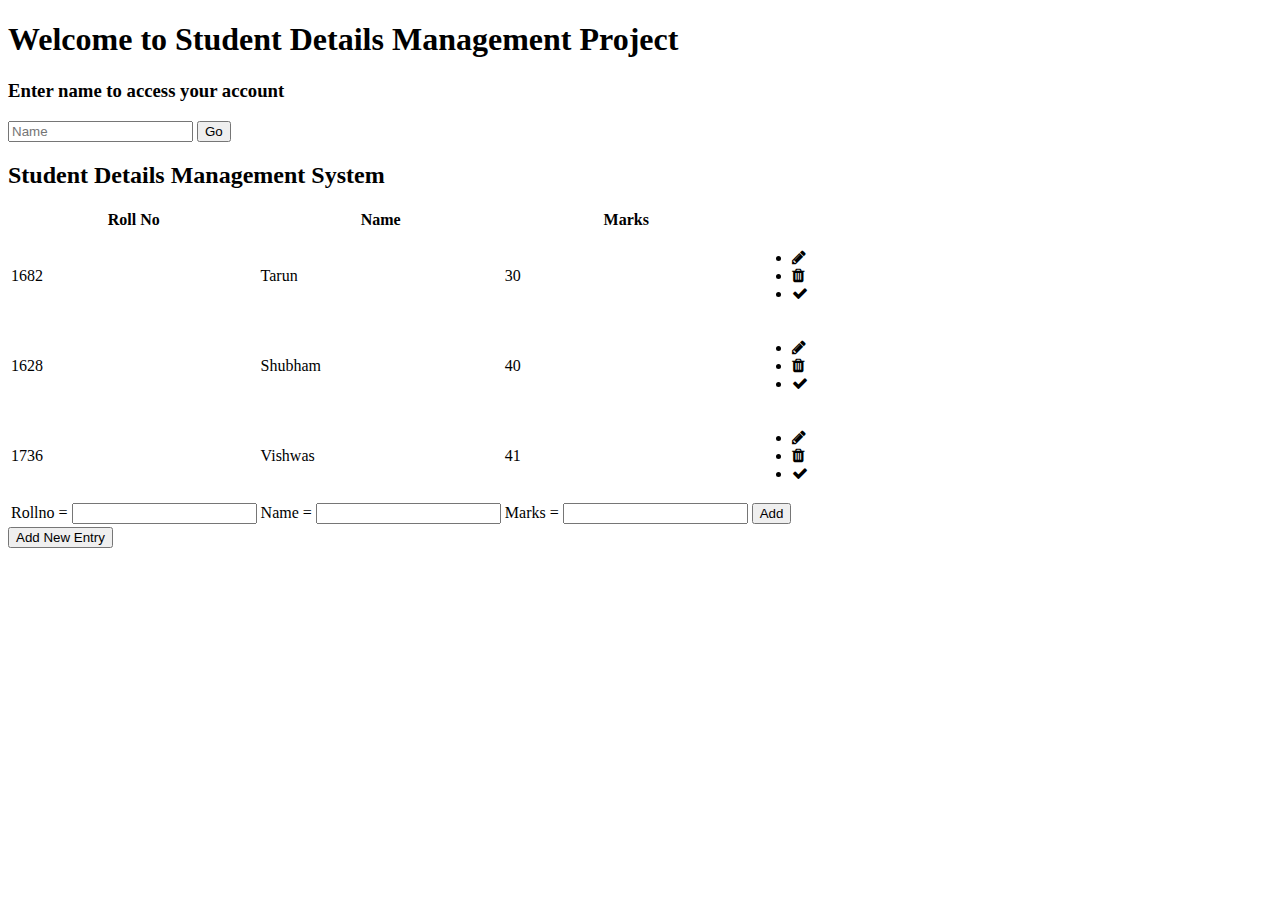
==== index.html @ a67f0a46 "solved bug for new entries" ====
<!DOCTYPE html>
<html lang="en-US" utf-8>
    <head>
            <script src="https://code.jquery.com/jquery-1.11.0.min.js"></script>

            <script src="https://code.jquery.com/jquery-3.2.1.slim.min.js" integrity="sha384-KJ3o2DKtIkvYIK3UENzmM7KCkRr/rE9/Qpg6aAZGJwFDMVNA/GpGFF93hXpG5KkN" crossorigin="anonymous"></script>
            <script src="https://cdnjs.cloudflare.com/ajax/libs/popper.js/1.12.3/umd/popper.min.js" integrity="sha384-vFJXuSJphROIrBnz7yo7oB41mKfc8JzQZiCq4NCceLEaO4IHwicKwpJf9c9IpFgh" crossorigin="anonymous"></script>
            <script src="https://maxcdn.bootstrapcdn.com/bootstrap/4.0.0-beta.2/js/bootstrap.min.js" integrity="sha384-alpBpkh1PFOepccYVYDB4do5UnbKysX5WZXm3XxPqe5iKTfUKjNkCk9SaVuEZflJ" crossorigin="anonymous"></script>
            
          <!--  <script src="https://cdn.datatables.net/1.10.16/js/dataTables.bootstrap4.min.js>"></script>  -->
            <script src="https://cdn.datatables.net/1.10.16/js/jquery.dataTables.min.js"></script>
            
            <link rel="stylesheet" href="https://maxcdn.bootstrapcdn.com/font-awesome/4.7.0/css/font-awesome.min.css">
            <link rel="stylesheet" href="https://maxcdn.bootstrapcdn.com/bootstrap/4.0.0-beta.2/css/bootstrap.min.css" integrity="sha384-PsH8R72JQ3SOdhVi3uxftmaW6Vc51MKb0q5P2rRUpPvrszuE4W1povHYgTpBfshb" crossorigin="anonymous">
           <link rel="stylesheet" href="https://cdn.datatables.net/1.10.16/css/dataTables.bootstrap4.min.css">
          
            <script src="jquery.confirm.min.js"></script>
            <link rel="stylesheet" href="https://myclabs.github.io/jquery.confirm/css/bootstrap.min.css">
            <link rel="stylesheet" href="main.css">
            <script src="main.js"></script>
        <body>
            <div class="wrapper">

                <section class="welcome-screen">
                        <h1> Welcome to Student Details Management Project </h1>
                        <h3> Enter name to access your account </h3>
                        <div class="input-wrapper">
                            <input type="text" placeholder="Name" id="name-input">
                            <button id="go"> Go </button>
                            <div class="wrong"></div>
                        </div>
                    </section>
            
                        
            <div class="main hidden container">
                    <header>
                            <div class="right floated user-name"> </div>
                        </header>
                <h2>Student Details Management System</h2>
                <table class="table table-hover" id="student">
                    <thead>
                    <tr> 
                        <!-- <th>#</th> -->
                        <th>Roll No</th>
                        <th>Name</th>
                        <th>Marks</th>
                        <th></th>
                        

                    </tr>
                    </thead>
                    <tbody>
                    <tr class="left-right">
                           <!-- <th scope="row">1</th>-->
                            <td>1682</td>
                            <td>Tarun</td>
                            <td>30</td>
                            <td>
                                <div class="slider">
                                        <ul>
                                                <li><i class="edit fa fa-pencil" aria-hidden="true" data-toggle="tooltip" title="Edit"></i></li>
                                                <li><i class="fa fa-trash confirm" aria-hidden="true" data-toggle="tooltip" title="Delete" data-confirm-button="Yes I am" data-cancel-button="Whoops no"></i></li>
                                                <li><i class="fa fa-check" aria-hidden="true" data-toggle="tooltip" title="Select"></i></li>
                                        </ul>
                                </div>
                                
                            </td>
                    
                    </tr>
                    <tr class="left-right">
                        <!-- <th scope="row">2</th> -->
                        <td>1628</td>
                        <td>Shubham</td>
                        <td>40</td>
                        <td>
                                <div class="slider">
                                    <ul>
                                        <li><i class="edit fa fa-pencil" aria-hidden="true" data-toggle="tooltip" title="Edit"></i></li>
                                        <li><i class="fa fa-trash confirm" aria-hidden="true" data-toggle="tooltip" title="Delete" data-confirm-button="Yes I am" data-cancel-button="Whoops no"></i></li>
                                        <li><i class="fa fa-check" aria-hidden="true" data-toggle="tooltip" title="Select"></i></li>
                                    </ul>
                                </div>
                        </td>
                    </tr>
                    <tr class="left-right">
                        <!-- <th scope="row">3</th> -->
                        <td>1736</td>
                        <td>Vishwas</td>
                        <td>41</td>
                        <td>
                                <div class="slider">
                                    <ul>
                                        <li><i class="edit fa fa-pencil" aria-hidden="true" data-toggle="tooltip" title="Edit"></i></li>
                                        <li><i class="fa fa-trash confirm" aria-hidden="true" data-toggle="tooltip" title="Delete" data-confirm-button="Yes I am" data-cancel-button="Whoops no"></i></li>
                                        <li><i class="fa fa-check" aria-hidden="true" data-toggle="tooltip" title="Select"></i></li>
                                    </ul>
                                </div>
                        </td>
                    </tr>
                    <tr class="left-right hidden" id="add_only">
                        <!-- <th scope="row">New Entry</th> -->
                         <td>Rollno = <input type="number" name="rollno" id="rollno" required></td>
                        <td>Name = <input type="text" name="name" id="name" required></td>
                        <td>Marks = <input type="number" name="marks" id="marks" required></td>
                        <td><input type="submit" class="btn btn-default" value="Add" id="addRow"></td>

                    </tr>

                    
                    </tbody>
                </table>
                
                    <input type="button" class="btn btn-default" id="add_entry" value="Add New Entry">

                
                
            </div>
            </div>

            
        </body>
    </head>
</html>
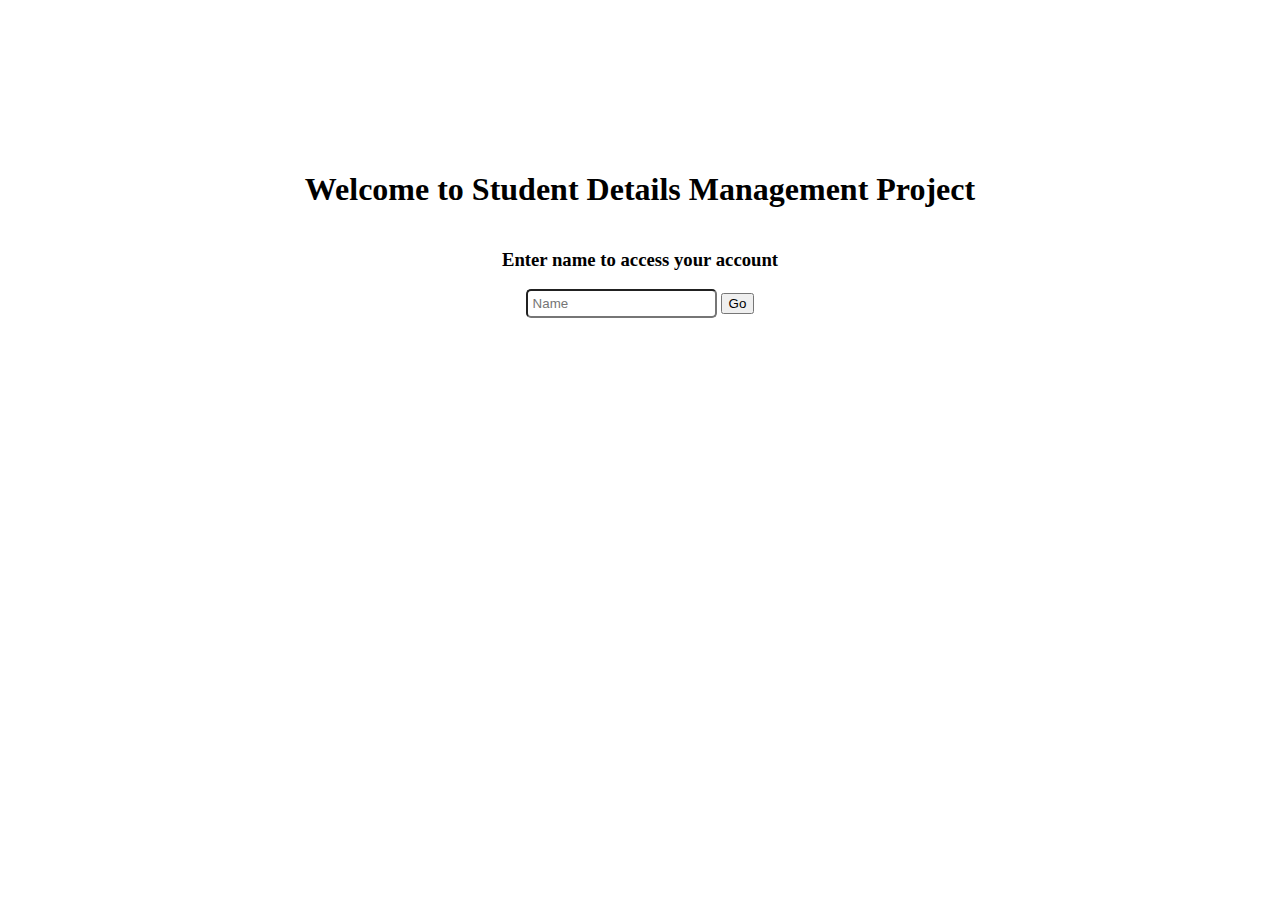
==== commit 1cbee763: "Rename Student Details Management.html to index.html" ====
--- a/index.html
+++ b/index.html
@@ -1,7 +1,6 @@
 <!DOCTYPE html>
 <html lang="en-US" utf-8>
     <head>
-            <script src="https://code.jquery.com/jquery-1.11.0.min.js"></script>
 
             <script src="https://code.jquery.com/jquery-3.2.1.slim.min.js" integrity="sha384-KJ3o2DKtIkvYIK3UENzmM7KCkRr/rE9/Qpg6aAZGJwFDMVNA/GpGFF93hXpG5KkN" crossorigin="anonymous"></script>
             <script src="https://cdnjs.cloudflare.com/ajax/libs/popper.js/1.12.3/umd/popper.min.js" integrity="sha384-vFJXuSJphROIrBnz7yo7oB41mKfc8JzQZiCq4NCceLEaO4IHwicKwpJf9c9IpFgh" crossorigin="anonymous"></script>
@@ -12,10 +11,7 @@
             
             <link rel="stylesheet" href="https://maxcdn.bootstrapcdn.com/font-awesome/4.7.0/css/font-awesome.min.css">
             <link rel="stylesheet" href="https://maxcdn.bootstrapcdn.com/bootstrap/4.0.0-beta.2/css/bootstrap.min.css" integrity="sha384-PsH8R72JQ3SOdhVi3uxftmaW6Vc51MKb0q5P2rRUpPvrszuE4W1povHYgTpBfshb" crossorigin="anonymous">
-           <link rel="stylesheet" href="https://cdn.datatables.net/1.10.16/css/dataTables.bootstrap4.min.css">
-          
-            <script src="jquery.confirm.min.js"></script>
-            <link rel="stylesheet" href="https://myclabs.github.io/jquery.confirm/css/bootstrap.min.css">
+            <link rel="stylesheet" href="https://cdn.datatables.net/1.10.16/css/dataTables.bootstrap4.min.css">
             <link rel="stylesheet" href="main.css">
             <script src="main.js"></script>
         <body>
@@ -40,7 +36,7 @@
                 <table class="table table-hover" id="student">
                     <thead>
                     <tr> 
-                        <!-- <th>#</th> -->
+                        <th>#</th>
                         <th>Roll No</th>
                         <th>Name</th>
                         <th>Marks</th>
@@ -51,16 +47,15 @@
                     </thead>
                     <tbody>
                     <tr class="left-right">
-                           <!-- <th scope="row">1</th>-->
+                            <th scope="row">1</th>
                             <td>1682</td>
                             <td>Tarun</td>
                             <td>30</td>
                             <td>
                                 <div class="slider">
                                         <ul>
-                                                <li><i class="edit fa fa-pencil" aria-hidden="true" data-toggle="tooltip" title="Edit"></i></li>
-                                                <li><i class="fa fa-trash confirm" aria-hidden="true" data-toggle="tooltip" title="Delete" data-confirm-button="Yes I am" data-cancel-button="Whoops no"></i></li>
-                                                <li><i class="fa fa-check" aria-hidden="true" data-toggle="tooltip" title="Select"></i></li>
+                                                <li><i class="fa fa-pencil" aria-hidden="true" data-toggle="tooltip" title="Edit"></i></li>
+                                                <li><i class="fa fa-trash" aria-hidden="true" data-toggle="tooltip" title="Delete"></i></li>
                                         </ul>
                                 </div>
                                 
@@ -68,40 +63,38 @@
                     
                     </tr>
                     <tr class="left-right">
-                        <!-- <th scope="row">2</th> -->
+                        <th scope="row">2</th>
                         <td>1628</td>
                         <td>Shubham</td>
                         <td>40</td>
                         <td>
                                 <div class="slider">
                                     <ul>
-                                        <li><i class="edit fa fa-pencil" aria-hidden="true" data-toggle="tooltip" title="Edit"></i></li>
-                                        <li><i class="fa fa-trash confirm" aria-hidden="true" data-toggle="tooltip" title="Delete" data-confirm-button="Yes I am" data-cancel-button="Whoops no"></i></li>
-                                        <li><i class="fa fa-check" aria-hidden="true" data-toggle="tooltip" title="Select"></i></li>
+                                        <li><i class="fa fa-pencil" aria-hidden="true" data-toggle="tooltip" title="Edit"></i></li>
+                                        <li><i class="fa fa-trash" aria-hidden="true" data-toggle="tooltip" title="Delete"></i></li>
                                     </ul>
                                 </div>
                         </td>
                     </tr>
                     <tr class="left-right">
-                        <!-- <th scope="row">3</th> -->
+                        <th scope="row">3</th>
                         <td>1736</td>
                         <td>Vishwas</td>
                         <td>41</td>
                         <td>
                                 <div class="slider">
                                     <ul>
-                                        <li><i class="edit fa fa-pencil" aria-hidden="true" data-toggle="tooltip" title="Edit"></i></li>
-                                        <li><i class="fa fa-trash confirm" aria-hidden="true" data-toggle="tooltip" title="Delete" data-confirm-button="Yes I am" data-cancel-button="Whoops no"></i></li>
-                                        <li><i class="fa fa-check" aria-hidden="true" data-toggle="tooltip" title="Select"></i></li>
+                                        <li><i class="fa fa-pencil" aria-hidden="true" data-toggle="tooltip" title="Edit"></i></li>
+                                        <li><i class="fa fa-trash" aria-hidden="true" data-toggle="tooltip" title="Delete"></i></li>
                                     </ul>
                                 </div>
                         </td>
                     </tr>
                     <tr class="left-right hidden" id="add_only">
-                        <!-- <th scope="row">New Entry</th> -->
-                         <td>Rollno = <input type="number" name="rollno" id="rollno" required></td>
-                        <td>Name = <input type="text" name="name" id="name" required></td>
-                        <td>Marks = <input type="number" name="marks" id="marks" required></td>
+                        <th scope="row">New Entry</th>
+                         <td>Rollno = <input type="text" name="rollno" id="rollno"></td>
+                        <td>Name = <input type="text" name="name" id="name"></td>
+                        <td>Marks = <input type="text" name="marks" id="marks"></td>
                         <td><input type="submit" class="btn btn-default" value="Add" id="addRow"></td>
 
                     </tr>
@@ -120,4 +113,4 @@
             
         </body>
     </head>
-</html>+</html>
--- a/main.css
+++ b/main.css
@@ -0,0 +1,94 @@
+input[type="search"]{
+    border-radius: 10%;
+    border-color: black;
+}
+ul{
+    list-style-type:none;
+    padding-left:0px;
+    text-decoration:none;
+       
+}
+
+li{
+    float: left;
+    cursor: pointer;
+    
+}
+li i{
+    display: block;
+    padding: 8px;                  
+}
+td th{
+    text-align:center;
+    border-radius:6px;
+    margin: 15px;
+}
+table{
+    border-radius:6px; 
+    border-collapse:separate;
+    border-radius:6px;
+    -moz-border-radius:6px;
+    
+}
+.left-right {
+    overflow:hidden;
+    height:20;
+    width:50;
+    position: relative;
+}
+.slider {
+    position: relative;
+    right:50px;
+    color: white;
+    margin: 0px;
+}
+
+.left-right:hover .slider {
+        display: inline;
+        right:0;
+        color: rgb(87, 82, 82);
+        transition:0.4s ease;
+        
+}
+
+.welcome-screen {
+    height: 100%;
+    width: 100%;
+    display: flex;
+    flex-direction: column;
+    justify-content: center;
+    align-items: center;
+    margin: 150px auto;
+}
+
+.main {
+    width: 100%;
+    height: 100%;
+    display: flex;
+    flex-direction: column;
+   
+}
+
+.hidden {
+    display: none;
+}
+
+.main header {
+    height: 80px;
+    
+    padding: 1rem;
+}
+
+.right.floated {
+    float: right;
+}
+
+.error {
+    border: 2px solid red;
+}
+
+
+input{
+    border-radius: 5px;
+    padding: 5px;
+}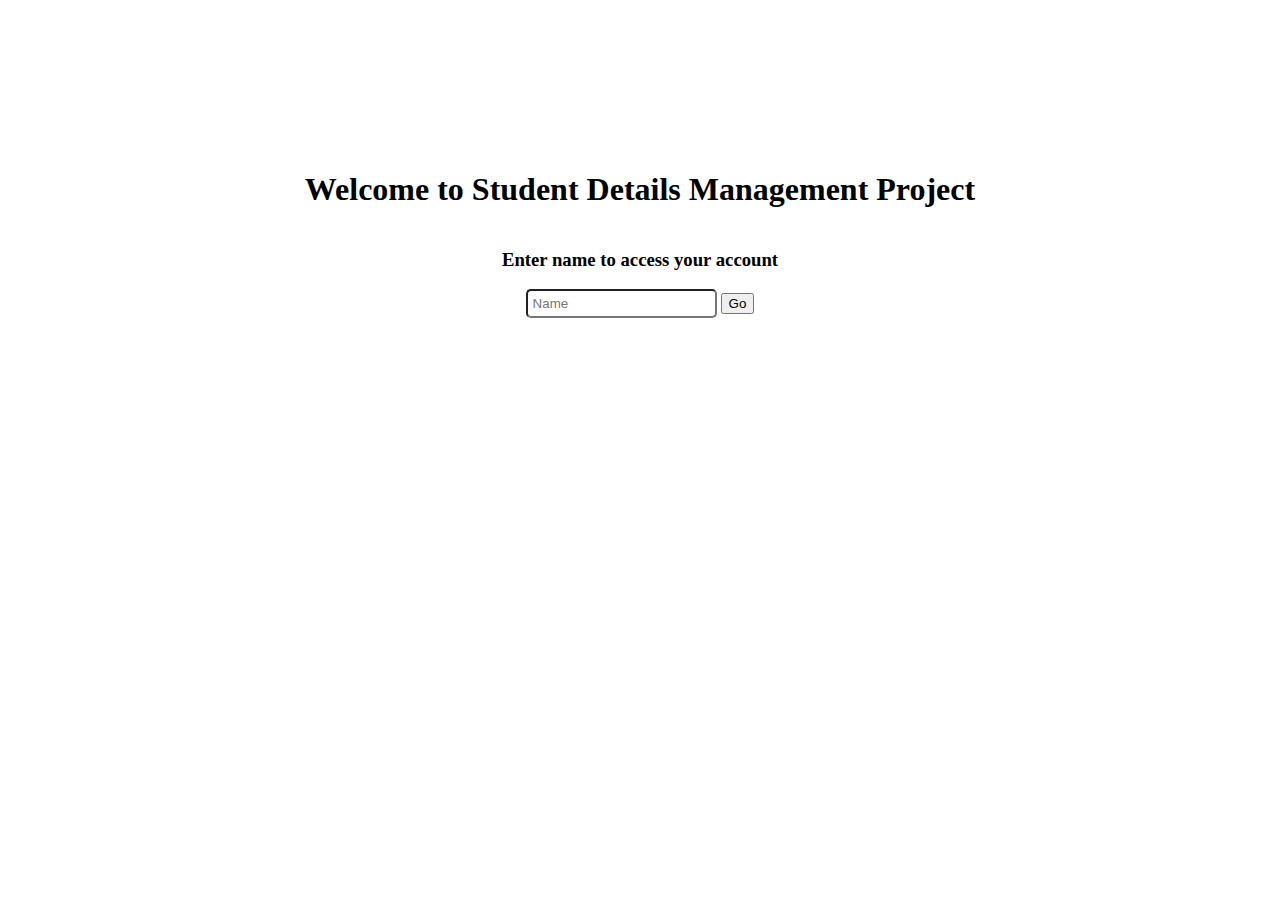
==== commit dcf0fa17: "Added confirmation box" ====
--- a/index.html
+++ b/index.html
@@ -1,6 +1,7 @@
 <!DOCTYPE html>
 <html lang="en-US" utf-8>
     <head>
+            <script src="https://code.jquery.com/jquery-1.11.0.min.js"></script>
 
             <script src="https://code.jquery.com/jquery-3.2.1.slim.min.js" integrity="sha384-KJ3o2DKtIkvYIK3UENzmM7KCkRr/rE9/Qpg6aAZGJwFDMVNA/GpGFF93hXpG5KkN" crossorigin="anonymous"></script>
             <script src="https://cdnjs.cloudflare.com/ajax/libs/popper.js/1.12.3/umd/popper.min.js" integrity="sha384-vFJXuSJphROIrBnz7yo7oB41mKfc8JzQZiCq4NCceLEaO4IHwicKwpJf9c9IpFgh" crossorigin="anonymous"></script>
@@ -11,7 +12,10 @@
             
             <link rel="stylesheet" href="https://maxcdn.bootstrapcdn.com/font-awesome/4.7.0/css/font-awesome.min.css">
             <link rel="stylesheet" href="https://maxcdn.bootstrapcdn.com/bootstrap/4.0.0-beta.2/css/bootstrap.min.css" integrity="sha384-PsH8R72JQ3SOdhVi3uxftmaW6Vc51MKb0q5P2rRUpPvrszuE4W1povHYgTpBfshb" crossorigin="anonymous">
-            <link rel="stylesheet" href="https://cdn.datatables.net/1.10.16/css/dataTables.bootstrap4.min.css">
+           <link rel="stylesheet" href="https://cdn.datatables.net/1.10.16/css/dataTables.bootstrap4.min.css">
+          
+            <script src="jquery.confirm.min.js"></script>
+            <link rel="stylesheet" href="https://myclabs.github.io/jquery.confirm/css/bootstrap.min.css">
             <link rel="stylesheet" href="main.css">
             <script src="main.js"></script>
         <body>
@@ -36,7 +40,7 @@
                 <table class="table table-hover" id="student">
                     <thead>
                     <tr> 
-                        <th>#</th>
+                        <!-- <th>#</th> -->
                         <th>Roll No</th>
                         <th>Name</th>
                         <th>Marks</th>
@@ -47,7 +51,7 @@
                     </thead>
                     <tbody>
                     <tr class="left-right">
-                            <th scope="row">1</th>
+                           <!-- <th scope="row">1</th>-->
                             <td>1682</td>
                             <td>Tarun</td>
                             <td>30</td>
@@ -55,7 +59,7 @@
                                 <div class="slider">
                                         <ul>
                                                 <li><i class="fa fa-pencil" aria-hidden="true" data-toggle="tooltip" title="Edit"></i></li>
-                                                <li><i class="fa fa-trash" aria-hidden="true" data-toggle="tooltip" title="Delete"></i></li>
+                                                <li><i class="fa fa-trash confirm" aria-hidden="true" data-toggle="tooltip" title="Delete" data-confirm-button="Yes I am" data-cancel-button="Whoops no"></i></li>
                                         </ul>
                                 </div>
                                 
@@ -63,7 +67,7 @@
                     
                     </tr>
                     <tr class="left-right">
-                        <th scope="row">2</th>
+                        <!-- <th scope="row">2</th> -->
                         <td>1628</td>
                         <td>Shubham</td>
                         <td>40</td>
@@ -71,13 +75,13 @@
                                 <div class="slider">
                                     <ul>
                                         <li><i class="fa fa-pencil" aria-hidden="true" data-toggle="tooltip" title="Edit"></i></li>
-                                        <li><i class="fa fa-trash" aria-hidden="true" data-toggle="tooltip" title="Delete"></i></li>
+                                        <li><i class="fa fa-trash confirm" aria-hidden="true" data-toggle="tooltip" title="Delete" data-confirm-button="Yes I am" data-cancel-button="Whoops no"></i></li>
                                     </ul>
                                 </div>
                         </td>
                     </tr>
                     <tr class="left-right">
-                        <th scope="row">3</th>
+                        <!-- <th scope="row">3</th> -->
                         <td>1736</td>
                         <td>Vishwas</td>
                         <td>41</td>
@@ -85,13 +89,13 @@
                                 <div class="slider">
                                     <ul>
                                         <li><i class="fa fa-pencil" aria-hidden="true" data-toggle="tooltip" title="Edit"></i></li>
-                                        <li><i class="fa fa-trash" aria-hidden="true" data-toggle="tooltip" title="Delete"></i></li>
+                                        <li><i class="fa fa-trash confirm" aria-hidden="true" data-toggle="tooltip" title="Delete" data-confirm-button="Yes I am" data-cancel-button="Whoops no"></i></li>
                                     </ul>
                                 </div>
                         </td>
                     </tr>
                     <tr class="left-right hidden" id="add_only">
-                        <th scope="row">New Entry</th>
+                        <!-- <th scope="row">New Entry</th> -->
                          <td>Rollno = <input type="text" name="rollno" id="rollno"></td>
                         <td>Name = <input type="text" name="name" id="name"></td>
                         <td>Marks = <input type="text" name="marks" id="marks"></td>
@@ -113,4 +117,4 @@
             
         </body>
     </head>
-</html>
+</html>